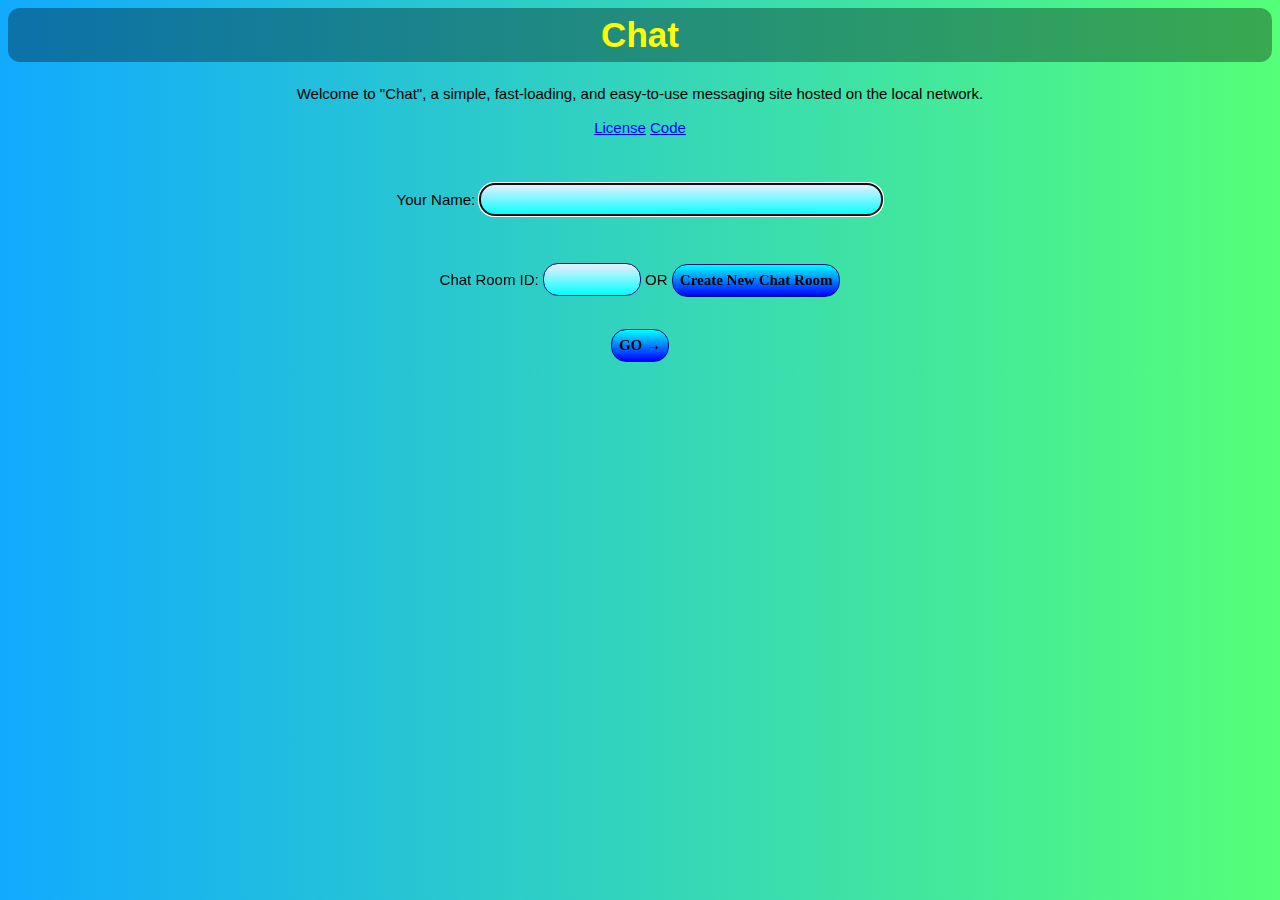
==== index.html @ 81dd5790 "Linked Code to Separate Files" ====
<!DOCTYPE html>
<html>
  <head>
    <title id="tab_title">Chat</title>
    <link rel="icon" type="image/x-icon" href="./images/favicon.ico">
    <link rel="stylesheet" href="./style.css">
    <script type="text/javascript" src="./scripts/window.js"></script>
    <script type="text/javascript" src="./scripts/pages.js"></script>
    <script type="text/javascript" src="./scripts/websocket.js"></script>
  </head>
  <body onload="setup()" onunload="teardown()">
    <div class="center">
      <noscript><p class="warning"><b><u>ERROR:</u></b> Your web browser does not suppport javascript or you have it disabled in your settings.  Javascript is required to run nearly anything on the internet besides loading basic documents.  As should be expected, JavaScript must be enabled on your computer in order for you to use this.</p></noscript>
      <h1 id="Heading">Chat</h1>
      <div id="Welcome">
        <p>
          Welcome to "Chat", a simple, fast-loading, and easy-to-use messaging site hosted on the local network.  <br><br>
          <a href="http://192.168.1.100/LICENSE" target="_blank">License</a>    
          <a href="https://github.com/WesleyMcGinn/Chat" target="_blank">Code</a>
        </p><br>
        <p>
          <label for="Name_input">Your Name:  </label>
          <input id="Name_input" type="text" size="41" onclick="refresh('Name_input')" oninput="document.getElementById('Name2').style.display = 'none'; updateName('Name_input')" autofocus>
        </p><br>
        <p>
          <label for="Room_input">Chat Room ID: </label>
          <input id="Room_input" type="text" size="7" oninput="checkForPassword()" onclick="refresh('Room_input')"> 
          OR 
          <button onclick="proposeNewRoom()">Create New Chat Room</button>
        </p>
        <p id="getPass" style="display: none">
          <label for="Pass_input">Chat Room Password: </label>
          <input id="Pass_input" type="password" size="30" onclick="refresh('Pass_input')">
        </p><br>
        <button onclick="enterRoom('', '')">GO →</button>
      </div>
      <div id="Create Chat Room" style="display: none">
        <p>
          <label for="New_room_input">ID for New Room: </label>
          <input id="New_room_input" type="text" size="7" onclick="refresh('New_room_input')">
        </p>
        <p>
          <label for="New_pass_input">Room Password*:  </label>
          <input id="New_pass_input" type="text" size="7">
        </p>
        <p>
          *Leave the password space blank to disable the need to type in a password to get in.  It will then be possible, yet unlikely, for a random person to access your Chat Room.
        </p><br>
        <button onclick="home()">Back</button> 
        <button onclick="newRoom()">Create Room →</button>
      </div>
      <div id="Chat" style="display: none">
        <p id="Name2">
          <label for="Name_input_2">Your Name:  </label>
          <input id="Name_input_2" type="text" size="41" onclick="refresh('Name_input_2')" oninput="updateName('Name_input_2')">  
          <button onclick="document.getElementById('Name2').style.display = 'none'">Enter</button><br>
        </p>
        <p id="ClearRequests" class="warning"></p>
        <div id="Link Output" style="display: none">
          <p>The generated link will lead to this website and automatically enter the room ID and password. You can also make the link automatically enter someone's name automatically.</p><br>
          <input id="linkForm name" type="checkbox" class="checkbox" onclick="link.refresh()"><label for="linkForm name">Enter name automatically</label><br>
          <label for="linkForm text" style="display: none">Who is this link for? </label><input id="linkForm text" type="text" size="30" style="display: none" oninput="link.refresh()"><br>
          <p id="link" class="copy_content" onclick="link.copy()"></p>
          <p>Click the link above to copy it.</p><br>
        </div>
        <p>
          <button onclick="home()">Home</button>
          <button onclick="clear_chat.vote.yes(true); this.style.display = 'none'" id="clear button">Clear All</button>
          <button onclick="newColor()">New Color</button>
          <button onclick="link.start()">Link</button>
          <button onclick="window.open('https://github.com/WesleyMcGinn/Chat/tree/main/Chrome%20Extension', '_blank')">Extension</button>
        </p><br>
        <textarea id="Write" cols="57" rows="5" onclick="startChat()" onfocus="startChat()">Type a message here....</textarea>
        <div id="Preview" style="padding: 7px; background-color: #eef5; border-radius: 12px"></div><br>
        <button onclick="post()">Post</button><br><br>
        <div id="Messages"></div>
      </div>
    </div>
  </body>
</html>
---- style.css ----
body {
  background-image: linear-gradient(90deg, #1af, #5f7);
  background-color: #3db;
}
h1 {
  color: #ff0;
  font-size: 35px;
  font-family: 'Franklin Gothic Medium', sans-serif;
  background-color: #0005;
  padding: 7px;
  border-radius: 12px;
  margin-top: 0px;
}
h1:hover {
  cursor: default;
}
p {
  color: #000;
  font-size: 15px;
  font-family: Verdana, sans-serif;
}
div {
  color: #000;
  font-size: 15px;
  font-family: Verdana, sans-serif;
}
label {
  color: #000;
  font-size: 15px;
  font-family: Verdana, sans-serif;
}
input {
  color: #00f;
  background-image: linear-gradient(#eef, #0ff);
  font-size: 15px;
  font-family: Tahoma, Verdana, sans-serif;
  padding: 7px;
  border-radius: 15px;
  border-style: solid;
  border-color: #017;
  border-width: 1px;
}
input:hover {
  border-style: dashed;
  cursor: text;
}
.checkbox:hover {
  cursor: pointer;
}
input:active {
  background-image: linear-gradient(#eef, #eff);
}
button {
  color: #000;
  background-image: linear-gradient(#0ff, #00f);
  font-size: 15px;
  font-family: Georgia, Times, serif;
  font-weight: 800;
  padding: 7px;
  border-radius: 15px;
  border-style: solid;
  border-color: #017;
  border-width: 1px;
}
button:hover {
  background-image: linear-gradient(#7ff, #57f);
  cursor: pointer;
}
button:active {
  border-width: 2px;
  cursor: grabbing;
}
textarea {
  color: #00f;
  background-color: #eef7;
  border-style: solid;
  border-width: 2px;
  border-color: #017;
  padding: 5px;
  font-family: Tahoma, Verdana, sans-serif;
  border-radius: 12px;
}
textarea:hover {
  border-style: dashed;
  cursor: text;
}
a:visited {
  color: #0a2;
}
a:link {
  color: #00f;
}
a:hover {
  font-size: 16px;
  cursor: pointer;
}
a:active {
  font-size: 15px;
  cursor: grabbing;
  background-color: #0ff;
}
table {
  border-style: none;
}
.warning {
  color: red;
}
.copy_content {
  font-family: monospace, sans-serif;
  font-size: 13px;
  background-color: #0004;
  color: #000;
  border-radius: 12px;
  padding: 7px;
}
.copy_content:hover {
  cursor: copy;
  color: #0ff;
}
.center {
  text-align: center;
}
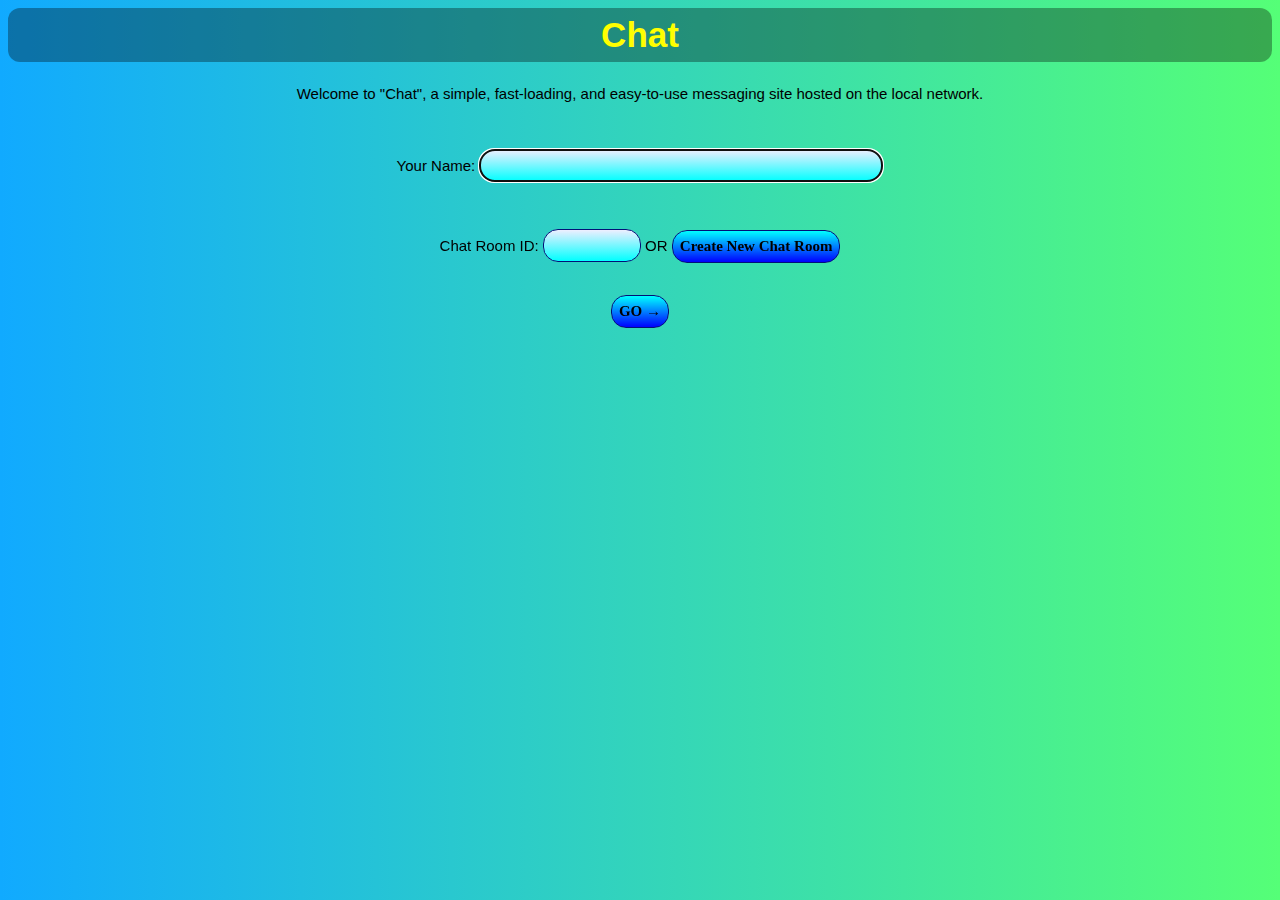
==== commit e058c1cb: "Changed Intro" ====
--- a/index.html
+++ b/index.html
@@ -10,13 +10,14 @@
   </head>
   <body onload="setup()" onunload="teardown()">
     <div class="center">
-      <noscript><p class="warning"><b><u>ERROR:</u></b> Your web browser does not suppport javascript or you have it disabled in your settings.  Javascript is required to run nearly anything on the internet besides loading basic documents.  As should be expected, JavaScript must be enabled on your computer in order for you to use this.</p></noscript>
+      <noscript class="warning">
+        <b><u>ERROR:</u></b>
+        Your web browser does not suppport javascript or you have it disabled in your settings.  Javascript is required for nearly everything on the internet and it is highly recommended that you enable it or upgrade to a newer web browser.
+      </noscript>
       <h1 id="Heading">Chat</h1>
       <div id="Welcome">
         <p>
-          Welcome to "Chat", a simple, fast-loading, and easy-to-use messaging site hosted on the local network.  <br><br>
-          <a href="http://192.168.1.100/LICENSE" target="_blank">License</a>    
-          <a href="https://github.com/WesleyMcGinn/Chat" target="_blank">Code</a>
+          Welcome to "Chat", a simple, fast-loading, and easy-to-use messaging site hosted on the local network.
         </p><br>
         <p>
           <label for="Name_input">Your Name:  </label>
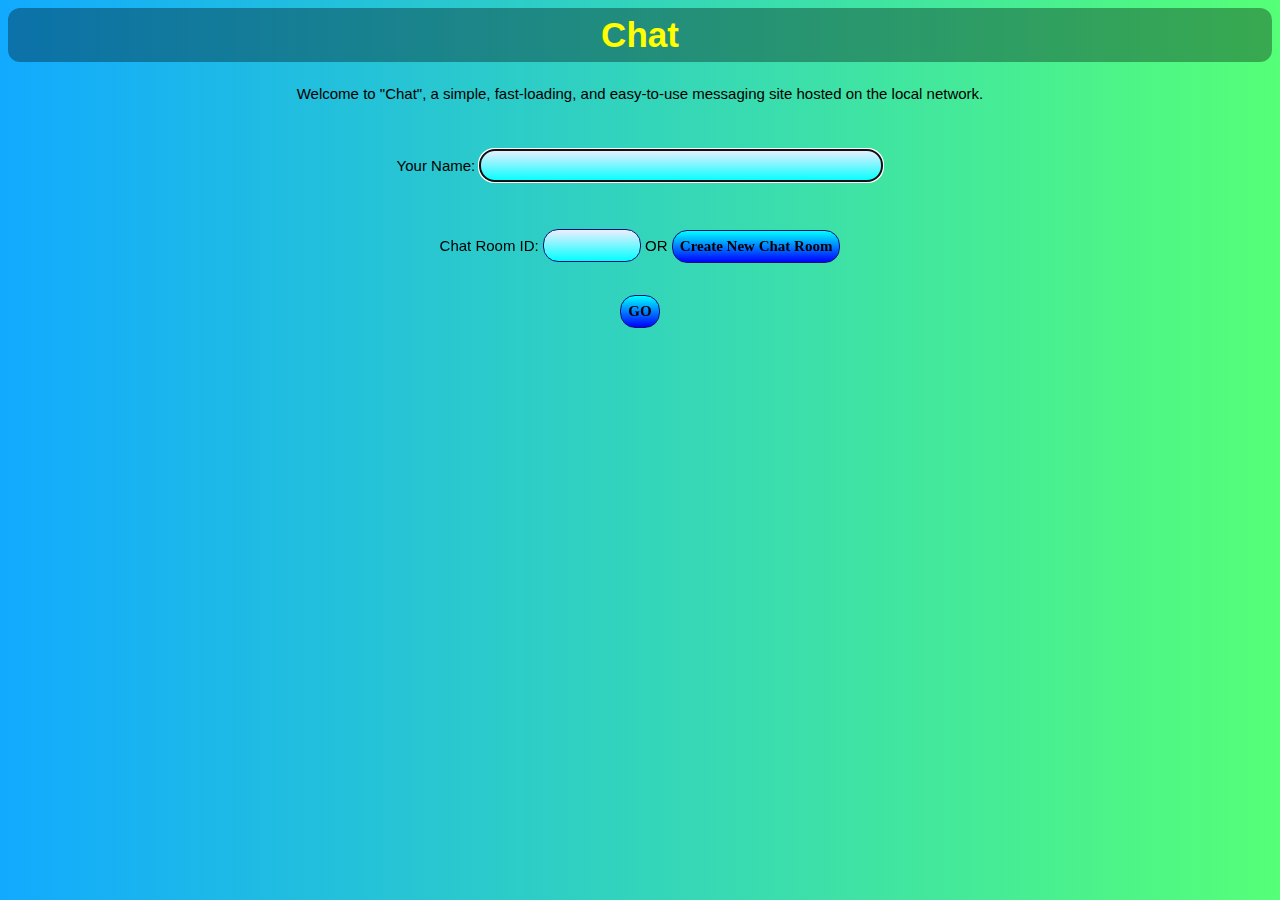
==== commit 805da314: "Removed Arrows" ====
--- a/index.html
+++ b/index.html
@@ -33,7 +33,7 @@
           <label for="Pass_input">Chat Room Password: </label>
           <input id="Pass_input" type="password" size="30" onclick="refresh('Pass_input')">
         </p><br>
-        <button onclick="enterRoom('', '')">GO →</button>
+        <button onclick="enterRoom('', '')">GO</button>
       </div>
       <div id="Create Chat Room" style="display: none">
         <p>
@@ -48,7 +48,7 @@
           *Leave the password space blank to disable the need to type in a password to get in.  It will then be possible, yet unlikely, for a random person to access your Chat Room.
         </p><br>
         <button onclick="home()">Back</button> 
-        <button onclick="newRoom()">Create Room →</button>
+        <button onclick="newRoom()">Create Room</button>
       </div>
       <div id="Chat" style="display: none">
         <p id="Name2">
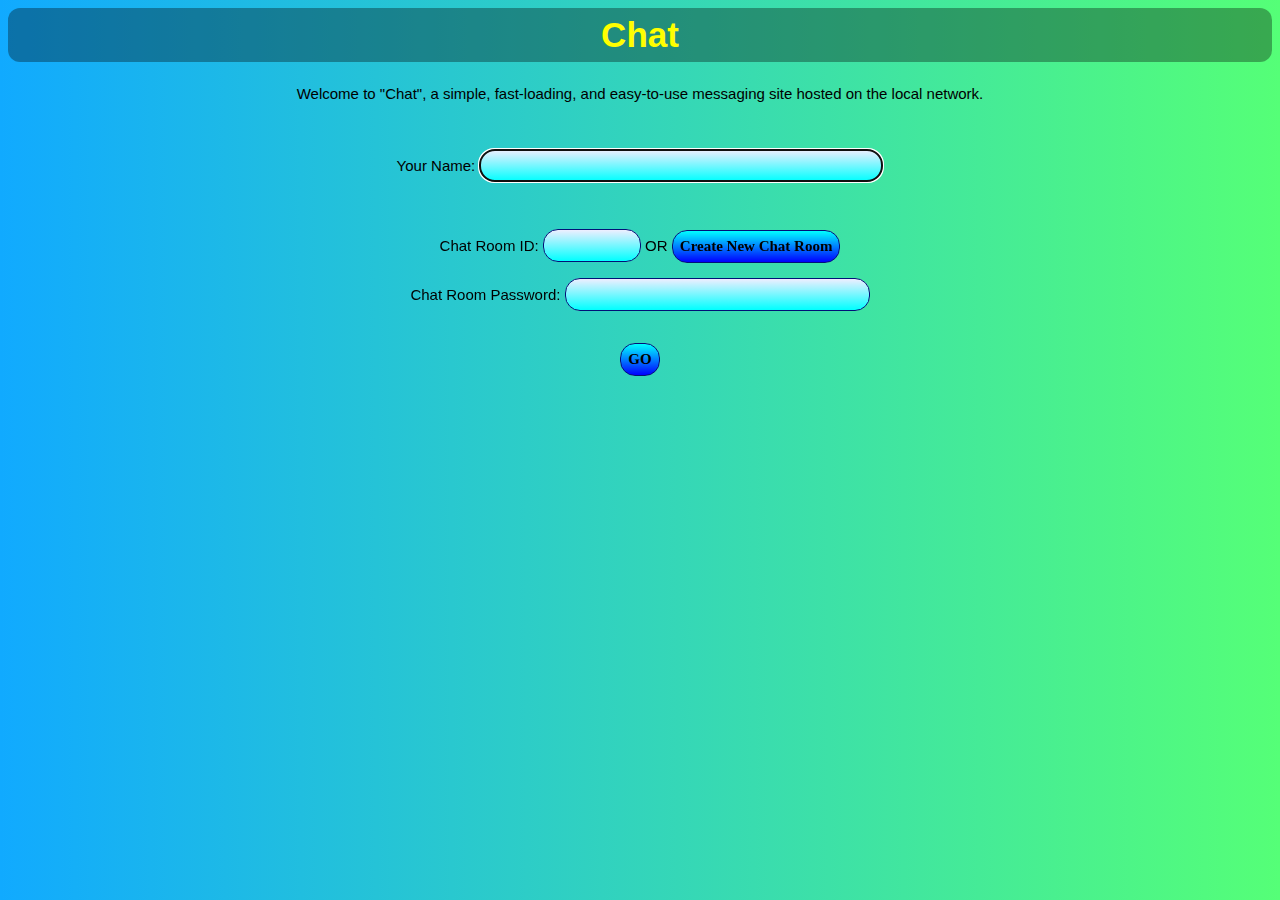
==== commit a00d690a: "Changed HTML Code" ====
--- a/index.html
+++ b/index.html
@@ -20,43 +20,39 @@
           Welcome to "Chat", a simple, fast-loading, and easy-to-use messaging site hosted on the local network.
         </p><br>
         <p>
-          <label for="Name_input">Your Name:  </label>
-          <input id="Name_input" type="text" size="41" onclick="refresh('Name_input')" oninput="document.getElementById('Name2').style.display = 'none'; updateName('Name_input')" autofocus>
+          <label for="Name Input 1">Your Name:  </label>
+          <input id="Name Input 1" type="text" size="41" onclick="refreshBlank(this)" oninput="updateName(this)" autofocus>
         </p><br>
         <p>
-          <label for="Room_input">Chat Room ID: </label>
-          <input id="Room_input" type="text" size="7" oninput="checkForPassword()" onclick="refresh('Room_input')"> 
+          <label for="Room Input">Chat Room ID: </label>
+          <input id="Room Input" type="text" size="7" oninput="checkForPassword()" onclick="refresh('Room_input')"> 
           OR 
           <button onclick="proposeNewRoom()">Create New Chat Room</button>
         </p>
-        <p id="getPass" style="display: none">
-          <label for="Pass_input">Chat Room Password: </label>
-          <input id="Pass_input" type="password" size="30" onclick="refresh('Pass_input')">
+        <p id="Password Needed">
+          <label for="Password Input">Chat Room Password: </label>
+          <input id="Password Input" type="password" size="30" onclick="refreshBlank(this)">
         </p><br>
         <button onclick="enterRoom('', '')">GO</button>
       </div>
       <div id="Create Chat Room" style="display: none">
         <p>
-          <label for="New_room_input">ID for New Room: </label>
-          <input id="New_room_input" type="text" size="7" onclick="refresh('New_room_input')">
+          <label for="New Room Name Input">New Room ID: </label>
+          <input id="New Room Name Input" type="text" size="12" onclick="refreshBlank(this)">
         </p>
         <p>
-          <label for="New_pass_input">Room Password*:  </label>
-          <input id="New_pass_input" type="text" size="7">
-        </p>
-        <p>
-          *Leave the password space blank to disable the need to type in a password to get in.  It will then be possible, yet unlikely, for a random person to access your Chat Room.
+          <label for="New Room Password Input">Room Password: </label>
+          <input id="New Room Password Input" type="text" size="12">
         </p><br>
         <button onclick="home()">Back</button> 
         <button onclick="newRoom()">Create Room</button>
       </div>
       <div id="Chat" style="display: none">
-        <p id="Name2">
-          <label for="Name_input_2">Your Name:  </label>
-          <input id="Name_input_2" type="text" size="41" onclick="refresh('Name_input_2')" oninput="updateName('Name_input_2')">  
-          <button onclick="document.getElementById('Name2').style.display = 'none'">Enter</button><br>
+        <p id="Enter Name In Room">
+          <label for="Name Input 2">Your Name:  </label>
+          <input id="Name Input 2" type="text" size="41" onclick="refreshBlank(this)" oninput="updateName(this)">  
+          <button onclick="document.getElementById('Enter Name In Room').style.display = 'none'">Enter</button><br>
         </p>
-        <p id="ClearRequests" class="warning"></p>
         <div id="Link Output" style="display: none">
           <p>The generated link will lead to this website and automatically enter the room ID and password. You can also make the link automatically enter someone's name automatically.</p><br>
           <input id="linkForm name" type="checkbox" class="checkbox" onclick="link.refresh()"><label for="linkForm name">Enter name automatically</label><br>
@@ -65,11 +61,10 @@
           <p>Click the link above to copy it.</p><br>
         </div>
         <p>
-          <button onclick="home()">Home</button>
-          <button onclick="clear_chat.vote.yes(true); this.style.display = 'none'" id="clear button">Clear All</button>
-          <button onclick="newColor()">New Color</button>
-          <button onclick="link.start()">Link</button>
-          <button onclick="window.open('https://github.com/WesleyMcGinn/Chat/tree/main/Chrome%20Extension', '_blank')">Extension</button>
+          <button onclick="page('home')">Home</button>
+          <button onclick="sendData('C', roomNumber.toString());">Clear All</button>
+          <button onclick="sendData('O', JSON.stringify([roomNumber.toString(), myColor]))">New Color</button>
+          <button onclick="link.toggle()">Link</button>
         </p><br>
         <textarea id="Write" cols="57" rows="5" onclick="startChat()" onfocus="startChat()">Type a message here....</textarea>
         <div id="Preview" style="padding: 7px; background-color: #eef5; border-radius: 12px"></div><br>
